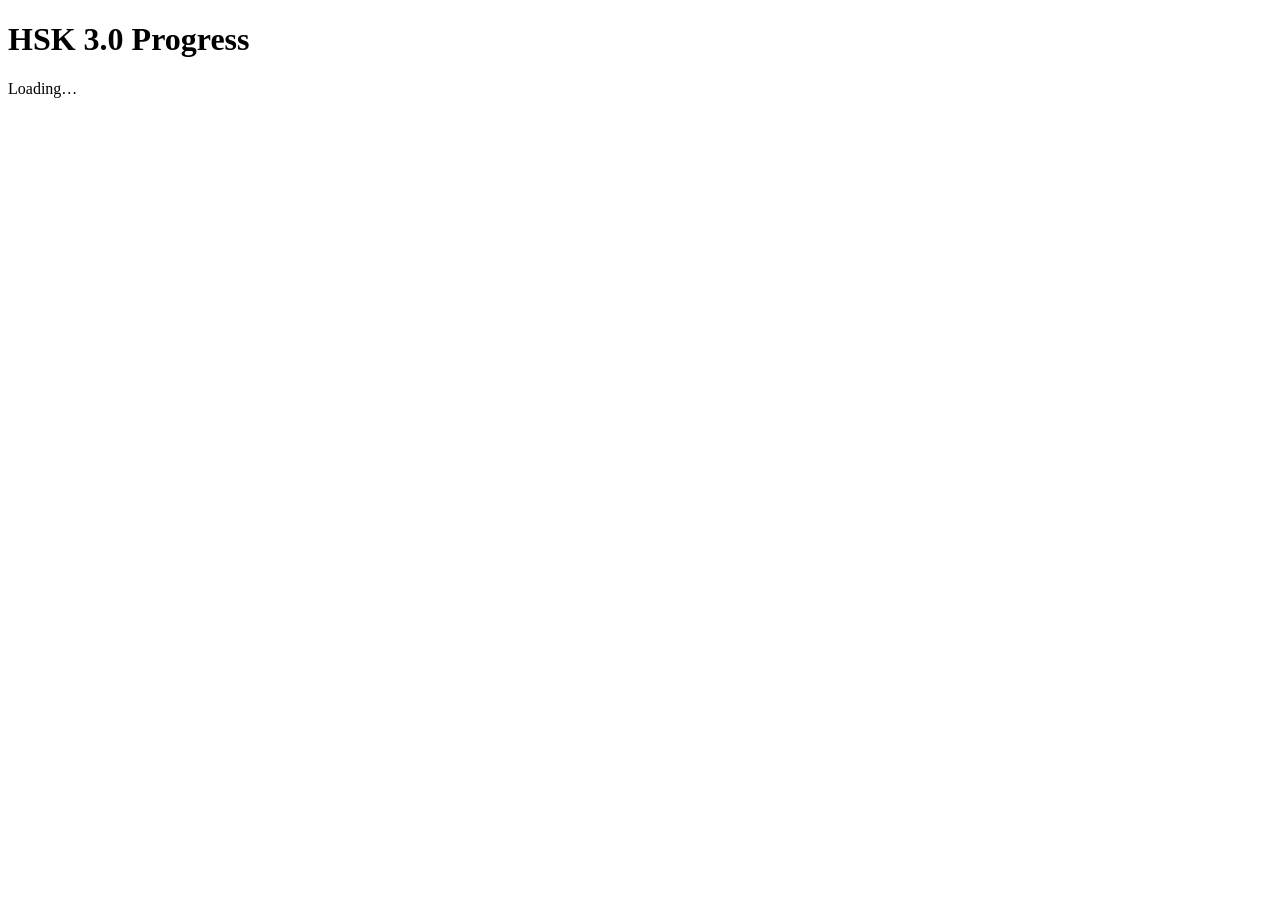
==== frontend/progress.html @ 3a4a1910 "Add "Learn next" study lists and HSK 3.0 progress tracking - Learn next: frequency-ranked unknown wo" ====
<!DOCTYPE html>
<html lang="en">
<head>
<meta charset="UTF-8" />
<title>Progress — Chinese Tracker</title>
<link rel="stylesheet" href="/static/style.css?v=2" />
</head>
<body>
<div id="nav"></div>
<main>
  <h1>HSK 3.0 Progress</h1>
  <p class="muted-line" id="overall">Loading…</p>

  <div class="card">
    <div id="bands"></div>
  </div>

  <div class="card" id="missing-card" style="display:none;">
    <h2 id="missing-title"></h2>
    <p class="muted-line" id="missing-sub"></p>
    <div id="missing-list"></div>
  </div>
</main>

<script src="/static/app.js?v=2"></script>
<script>
document.getElementById("nav").innerHTML = navHtml("/progress");

function esc(s) {
  return String(s).replace(/[&<>"]/g, (c) => ({ "&": "&amp;", "<": "&lt;", ">": "&gt;", '"': "&quot;" }[c]));
}

let activeBand = null;

async function loadProgress() {
  const res = await api("/api/hsk/progress");
  document.getElementById("overall").innerHTML =
    `You know <strong>${res.known.toLocaleString()}</strong> of <strong>${res.total.toLocaleString()}</strong> ` +
    `HSK 3.0 words — <strong>${res.pct.toFixed(1)}%</strong> overall. Tap a band to see which words to learn next.`;
  document.getElementById("bands").innerHTML = res.bands.map((b) => `
    <div class="band-row" onclick="openBand(${b.band})">
      <div class="band-label">HSK ${b.label}</div>
      <div class="band-bar">
        <div class="band-fill learning" style="left:${b.pct}%; width:${(b.learning / b.total * 100) || 0}%;"></div>
        <div class="band-fill" style="width:${b.pct}%;"></div>
      </div>
      <div class="band-num">${b.known} / ${b.total} <span class="band-pct">${b.pct.toFixed(0)}%</span></div>
    </div>`).join("");
}

async function openBand(band, scroll = true, showLoading = true) {
  activeBand = band;
  const card = document.getElementById("missing-card");
  card.style.display = "block";
  // Only show the (page-collapsing) loading placeholder when first opening a
  // band — on an in-place refresh after marking a word, replacing it would
  // shrink the page and yank the scroll position to the top.
  if (showLoading) document.getElementById("missing-list").innerHTML = '<p class="muted-line">Loading…</p>';
  const res = await api(`/api/hsk/missing?band=${band}&limit=80`);
  document.getElementById("missing-title").textContent = `HSK ${res.label} — words to learn`;
  document.getElementById("missing-sub").textContent =
    `${res.total_missing} word(s) not yet known${res.total_missing > res.missing.length ? ` (showing the ${res.missing.length} most frequent in your texts)` : ""}.`;
  document.getElementById("missing-list").innerHTML = res.missing.map((w) => `
    <div class="prep-row">
      <span class="prep-word">${esc(w.word)}</span>
      <span class="prep-pinyin">${esc(w.pinyin)}</span>
      <span class="prep-def">${esc(w.definition)}</span>
      <span class="prep-freq">${w.seen_count ? "×" + w.seen_count : ""}</span>
      <span class="status-badge ${w.status}">${w.status}</span>
      <span class="prep-actions">
        <button onclick="markWord('${esc(w.word)}','learning')">Learning</button>
        <button class="secondary" onclick="markWord('${esc(w.word)}','known')">Known</button>
      </span>
    </div>`).join("") || '<p class="muted-line">All words in this band are known. 🎉</p>';
  if (scroll) card.scrollIntoView({ behavior: "smooth", block: "start" });
}

async function markWord(word, status) {
  const y = window.scrollY;
  await api("/api/words/status", { method: "POST", body: JSON.stringify({ word, status }) });
  await loadProgress();
  if (activeBand != null) await openBand(activeBand, false, false);
  window.scrollTo(0, y);
}

loadProgress();
</script>
</body>
</html>
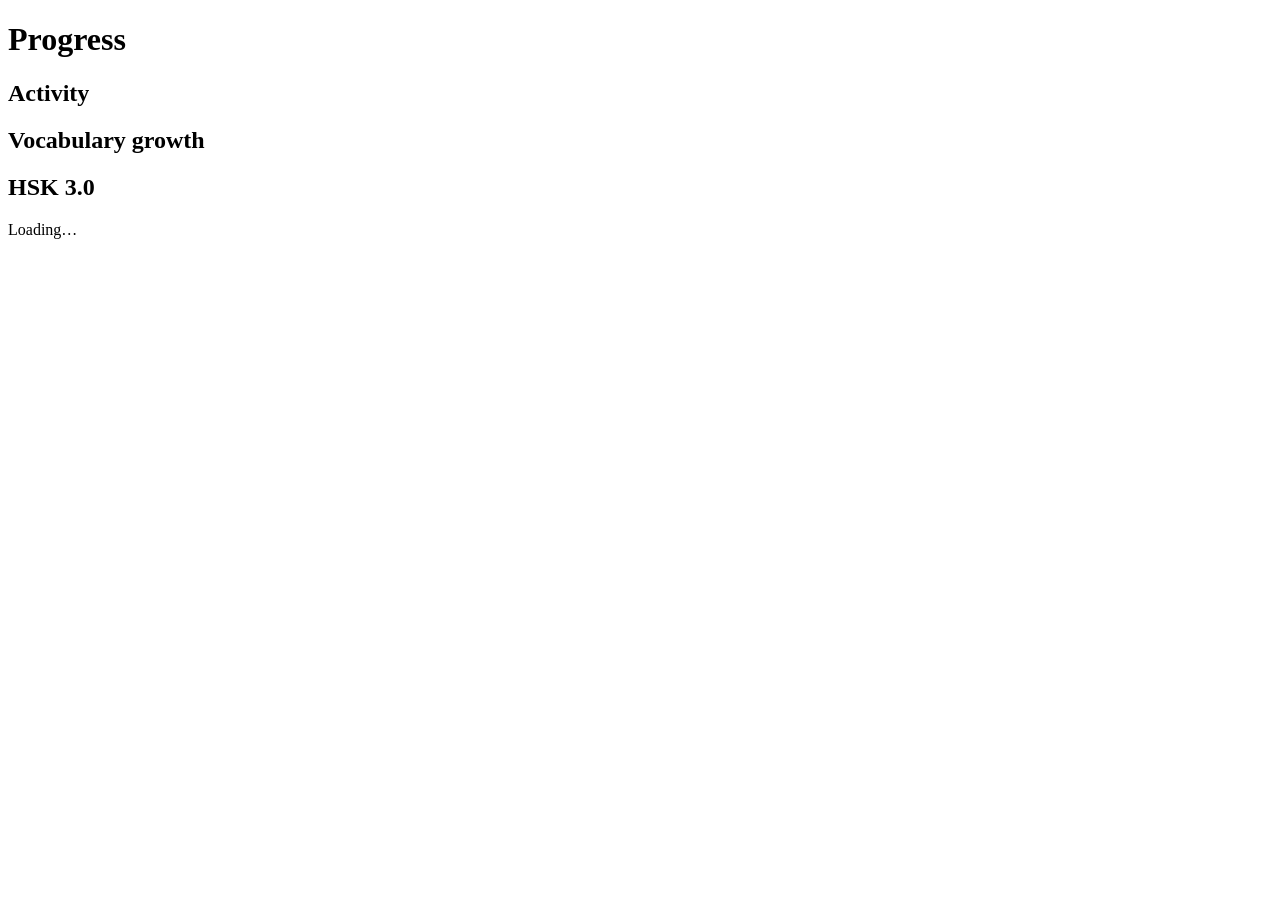
==== commit fe5dd785: "Add Progress dashboard: streaks, activity heatmap, vocabulary growth chart Top of the Progress page " ====
--- a/frontend/progress.html
+++ b/frontend/progress.html
@@ -8,10 +8,23 @@
 <body>
 <div id="nav"></div>
 <main>
-  <h1>HSK 3.0 Progress</h1>
-  <p class="muted-line" id="overall">Loading…</p>
+  <h1>Progress</h1>
+
+  <div class="stats-grid" id="streak-stats"></div>
 
   <div class="card">
+    <h2>Activity</h2>
+    <div id="heatmap"></div>
+  </div>
+
+  <div class="card">
+    <h2>Vocabulary growth</h2>
+    <div id="growth"></div>
+  </div>
+
+  <div class="card">
+    <h2>HSK 3.0</h2>
+    <p class="muted-line" id="overall">Loading…</p>
     <div id="bands"></div>
   </div>
 
@@ -29,6 +42,120 @@
 function esc(s) {
   return String(s).replace(/[&<>"]/g, (c) => ({ "&": "&amp;", "<": "&lt;", ">": "&gt;", '"': "&quot;" }[c]));
 }
+
+// ---------- Streaks + heatmap + growth ----------
+
+function dayDiff(a, b) {
+  return Math.round((Date.UTC(a.getUTCFullYear(), a.getUTCMonth(), a.getUTCDate()) -
+    Date.UTC(b.getUTCFullYear(), b.getUTCMonth(), b.getUTCDate())) / 86400000);
+}
+
+async function loadTimeline() {
+  const t = await api("/api/analytics/timeline");
+  const s = t.streak;
+  document.getElementById("streak-stats").innerHTML = `
+    <div class="stat"><div class="num">${s.current}${s.active_today ? " 🔥" : ""}</div><div class="label">Day streak</div></div>
+    <div class="stat"><div class="num">${s.longest}</div><div class="label">Longest streak</div></div>
+    <div class="stat"><div class="num">${s.total_active_days}</div><div class="label">Active days</div></div>
+    <div class="stat known"><div class="num">${(t.known_series.slice(-1)[0] || {}).value || 0}</div><div class="label">Known words</div></div>
+  `;
+  renderHeatmap(t.activity, t.today);
+  renderGrowth(t.known_series, t.seen_series, t.today);
+}
+
+function renderHeatmap(activity, todayStr) {
+  const weeks = 26, cell = 12, gap = 3, topPad = 16, leftPad = 24;
+  const today = new Date(todayStr + "T00:00:00Z");
+  const start = new Date(today);
+  start.setUTCDate(start.getUTCDate() - (weeks - 1) * 7);
+  start.setUTCDate(start.getUTCDate() - start.getUTCDay()); // back to Sunday
+  const cols = Math.floor(dayDiff(today, start) / 7) + 1;
+  const width = leftPad + cols * (cell + gap);
+  const height = topPad + 7 * (cell + gap);
+
+  const max = Math.max(1, ...Object.values(activity));
+  function fill(count) {
+    if (!count) return "var(--border)";
+    const level = count / max;
+    const alpha = 0.25 + 0.75 * Math.min(1, Math.sqrt(level)); // perceptual-ish ramp
+    return `rgba(46,125,50,${alpha.toFixed(2)})`;
+  }
+
+  let rects = "";
+  const monthLabels = [];
+  let lastMonth = -1, lastLabelX = -99;
+  for (let i = 0; i < cols * 7; i++) {
+    const d = new Date(start);
+    d.setUTCDate(d.getUTCDate() + i);
+    if (dayDiff(d, today) > 0) break;
+    const col = Math.floor(dayDiff(d, start) / 7);
+    const row = d.getUTCDay();
+    const iso = d.toISOString().slice(0, 10);
+    const count = activity[iso] || 0;
+    const x = leftPad + col * (cell + gap);
+    const y = topPad + row * (cell + gap);
+    rects += `<rect x="${x}" y="${y}" width="${cell}" height="${cell}" rx="2" fill="${fill(count)}">` +
+      `<title>${iso}: ${count} action${count === 1 ? "" : "s"}</title></rect>`;
+    if (row === 0 && d.getUTCMonth() !== lastMonth) {
+      lastMonth = d.getUTCMonth();
+      if (x - lastLabelX >= 22) {  // avoid overlapping labels at month boundaries
+        const m = ["Jan","Feb","Mar","Apr","May","Jun","Jul","Aug","Sep","Oct","Nov","Dec"][lastMonth];
+        monthLabels.push(`<text x="${x}" y="${topPad - 5}" class="hm-label">${m}</text>`);
+        lastLabelX = x;
+      }
+    }
+  }
+  const dayLabels = [[1,"Mon"],[3,"Wed"],[5,"Fri"]]
+    .map(([r,l]) => `<text x="0" y="${topPad + r*(cell+gap) + cell-2}" class="hm-label">${l}</text>`).join("");
+
+  document.getElementById("heatmap").innerHTML =
+    `<svg viewBox="0 0 ${width} ${height}" width="100%" preserveAspectRatio="xMinYMin meet" class="heatmap-svg">` +
+    monthLabels.join("") + dayLabels + rects + `</svg>` +
+    `<p class="muted-line" style="margin:0.5rem 0 0;">Last ${weeks} weeks · darker = more lookups and status changes that day.</p>`;
+}
+
+function renderGrowth(known, seen, todayStr) {
+  const box = document.getElementById("growth");
+  if (!known.length && !seen.length) {
+    box.innerHTML = '<p class="muted-line">No history yet — keep studying and your growth curve will fill in here.</p>';
+    return;
+  }
+  const W = 640, H = 200, padL = 40, padR = 12, padT = 12, padB = 22;
+  const allDates = [...known, ...seen].map((p) => p.date);
+  const minDate = new Date(allDates.reduce((a, b) => (a < b ? a : b)) + "T00:00:00Z");
+  const today = new Date(todayStr + "T00:00:00Z");
+  const span = Math.max(1, dayDiff(today, minDate));
+  const maxVal = Math.max(1, ...known.map((p) => p.value), ...seen.map((p) => p.value));
+  const x = (ds) => padL + (dayDiff(new Date(ds + "T00:00:00Z"), minDate) / span) * (W - padL - padR);
+  const y = (v) => padT + (1 - v / maxVal) * (H - padT - padB);
+
+  function path(series) {
+    if (!series.length) return "";
+    return series.map((p, i) => `${i ? "L" : "M"}${x(p.date).toFixed(1)},${y(p.value).toFixed(1)}`).join(" ");
+  }
+  function dots(series, cls) {
+    return series.map((p) => `<circle cx="${x(p.date).toFixed(1)}" cy="${y(p.value).toFixed(1)}" r="2.5" class="${cls}"><title>${p.date}: ${p.value}</title></circle>`).join("");
+  }
+  // y gridlines
+  let grid = "";
+  for (let g = 0; g <= 4; g++) {
+    const v = Math.round((maxVal * g) / 4);
+    const yy = y(v);
+    grid += `<line x1="${padL}" y1="${yy}" x2="${W - padR}" y2="${yy}" class="grid-line"/>` +
+      `<text x="${padL - 6}" y="${yy + 3}" class="axis-label" text-anchor="end">${v}</text>`;
+  }
+  const seenPath = path(seen), knownPath = path(known);
+  box.innerHTML =
+    `<svg viewBox="0 0 ${W} ${H}" width="100%" class="growth-svg">` +
+    grid +
+    (seenPath ? `<path d="${seenPath}" class="line-seen" fill="none"/>` + dots(seen, "dot-seen") : "") +
+    (knownPath ? `<path d="${knownPath}" class="line-known" fill="none"/>` + dots(known, "dot-known") : "") +
+    `</svg>` +
+    `<div class="chart-legend"><span class="key key-known"></span>Known words` +
+    `<span class="key key-seen"></span>Words encountered</div>`;
+}
+
+// ---------- HSK bands (existing) ----------
 
 let activeBand = null;
 
@@ -52,9 +179,6 @@
   activeBand = band;
   const card = document.getElementById("missing-card");
   card.style.display = "block";
-  // Only show the (page-collapsing) loading placeholder when first opening a
-  // band — on an in-place refresh after marking a word, replacing it would
-  // shrink the page and yank the scroll position to the top.
   if (showLoading) document.getElementById("missing-list").innerHTML = '<p class="muted-line">Loading…</p>';
   const res = await api(`/api/hsk/missing?band=${band}&limit=80`);
   document.getElementById("missing-title").textContent = `HSK ${res.label} — words to learn`;
@@ -78,11 +202,12 @@
 async function markWord(word, status) {
   const y = window.scrollY;
   await api("/api/words/status", { method: "POST", body: JSON.stringify({ word, status }) });
-  await loadProgress();
+  await Promise.all([loadProgress(), loadTimeline()]);
   if (activeBand != null) await openBand(activeBand, false, false);
   window.scrollTo(0, y);
 }
 
+loadTimeline();
 loadProgress();
 </script>
 </body>
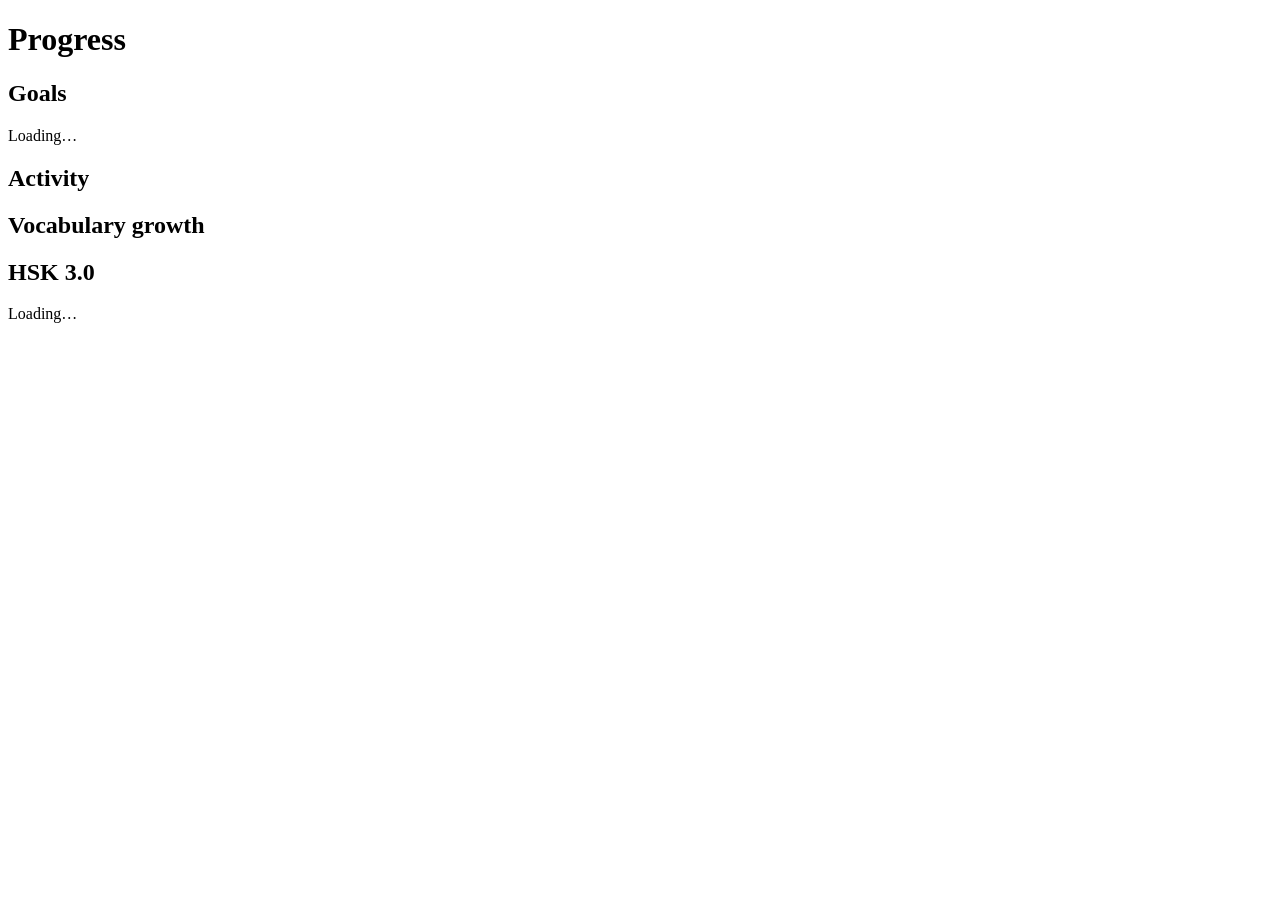
==== commit 181802d3: "Add study goals/targets and growth-chart hover tooltips - Goals card on the Progress page: total kno" ====
--- a/frontend/progress.html
+++ b/frontend/progress.html
@@ -12,6 +12,11 @@
 
   <div class="stats-grid" id="streak-stats"></div>
 
+  <div class="card" id="goals-card">
+    <h2>Goals</h2>
+    <div id="goals-list">Loading…</div>
+  </div>
+
   <div class="card">
     <h2>Activity</h2>
     <div id="heatmap"></div>
@@ -41,6 +46,42 @@
 
 function esc(s) {
   return String(s).replace(/[&<>"]/g, (c) => ({ "&": "&amp;", "<": "&lt;", ">": "&gt;", '"': "&quot;" }[c]));
+}
+
+// ---------- Goals ----------
+
+async function loadGoals() {
+  const res = await api("/api/goals");
+  document.getElementById("goals-list").innerHTML = res.goals.map((g) => {
+    const period = g.period === "week" ? "this week (last 7 days)" : "all time";
+    return `<div class="goal-row">
+      <div class="goal-head">
+        <span class="goal-label">${g.label}</span>
+        <span class="goal-period">${period}</span>
+      </div>
+      <div class="goal-bar"><div class="goal-fill ${g.met ? "met" : ""}" style="width:${g.pct}%;"></div></div>
+      <div class="goal-meta">
+        <span class="goal-current">${g.current}${g.target ? " / " + g.target : ""} ${g.unit}${g.met ? " ✓" : ""}</span>
+        <span class="goal-edit">
+          <input type="number" min="1" value="${g.target || ""}" placeholder="target" id="goal-${g.kind}">
+          <button onclick="saveGoal('${g.kind}')">Save</button>
+          ${g.target ? `<button class="secondary" onclick="clearGoal('${g.kind}')">Clear</button>` : ""}
+        </span>
+      </div>
+    </div>`;
+  }).join("");
+}
+
+async function saveGoal(kind) {
+  const v = parseInt(document.getElementById("goal-" + kind).value, 10);
+  if (!v || v <= 0) return;
+  await api(`/api/goals/${kind}`, { method: "PUT", body: JSON.stringify({ target: v }) });
+  await loadGoals();
+}
+
+async function clearGoal(kind) {
+  await api(`/api/goals/${kind}`, { method: "DELETE" });
+  await loadGoals();
 }
 
 // ---------- Streaks + heatmap + growth ----------
@@ -134,7 +175,14 @@
     return series.map((p, i) => `${i ? "L" : "M"}${x(p.date).toFixed(1)},${y(p.value).toFixed(1)}`).join(" ");
   }
   function dots(series, cls) {
-    return series.map((p) => `<circle cx="${x(p.date).toFixed(1)}" cy="${y(p.value).toFixed(1)}" r="2.5" class="${cls}"><title>${p.date}: ${p.value}</title></circle>`).join("");
+    return series.map((p) => `<circle cx="${x(p.date).toFixed(1)}" cy="${y(p.value).toFixed(1)}" r="2.5" class="${cls}"/>`).join("");
+  }
+  // Invisible, generously-sized hover targets carrying each point's data.
+  function hits(series, label) {
+    return series.map((p) =>
+      `<circle cx="${x(p.date).toFixed(1)}" cy="${y(p.value).toFixed(1)}" r="10" class="hit" ` +
+      `data-label="${label}" data-date="${p.date}" data-value="${p.value}" />`
+    ).join("");
   }
   // y gridlines
   let grid = "";
@@ -146,13 +194,32 @@
   }
   const seenPath = path(seen), knownPath = path(known);
   box.innerHTML =
+    `<div class="chart-wrap">` +
     `<svg viewBox="0 0 ${W} ${H}" width="100%" class="growth-svg">` +
     grid +
     (seenPath ? `<path d="${seenPath}" class="line-seen" fill="none"/>` + dots(seen, "dot-seen") : "") +
     (knownPath ? `<path d="${knownPath}" class="line-known" fill="none"/>` + dots(known, "dot-known") : "") +
+    hits(seen, "Words encountered") + hits(known, "Known words") +
     `</svg>` +
+    `<div class="chart-tooltip" id="growth-tip" style="display:none;"></div>` +
+    `</div>` +
     `<div class="chart-legend"><span class="key key-known"></span>Known words` +
     `<span class="key key-seen"></span>Words encountered</div>`;
+
+  // Show a tooltip when hovering a point's hit target.
+  const wrap = box.querySelector(".chart-wrap");
+  const tip = box.querySelector("#growth-tip");
+  wrap.querySelectorAll(".hit").forEach((h) => {
+    h.addEventListener("mouseenter", () => {
+      tip.innerHTML = `<strong>${h.dataset.label}</strong><br>${h.dataset.date}: ${(+h.dataset.value).toLocaleString()}`;
+      tip.style.display = "block";
+      const wrapBox = wrap.getBoundingClientRect();
+      const dotBox = h.getBoundingClientRect();
+      tip.style.left = (dotBox.left - wrapBox.left + dotBox.width / 2) + "px";
+      tip.style.top = (dotBox.top - wrapBox.top) + "px";
+    });
+    h.addEventListener("mouseleave", () => { tip.style.display = "none"; });
+  });
 }
 
 // ---------- HSK bands (existing) ----------
@@ -202,12 +269,13 @@
 async function markWord(word, status) {
   const y = window.scrollY;
   await api("/api/words/status", { method: "POST", body: JSON.stringify({ word, status }) });
-  await Promise.all([loadProgress(), loadTimeline()]);
+  await Promise.all([loadProgress(), loadTimeline(), loadGoals()]);
   if (activeBand != null) await openBand(activeBand, false, false);
   window.scrollTo(0, y);
 }
 
 loadTimeline();
+loadGoals();
 loadProgress();
 </script>
 </body>
